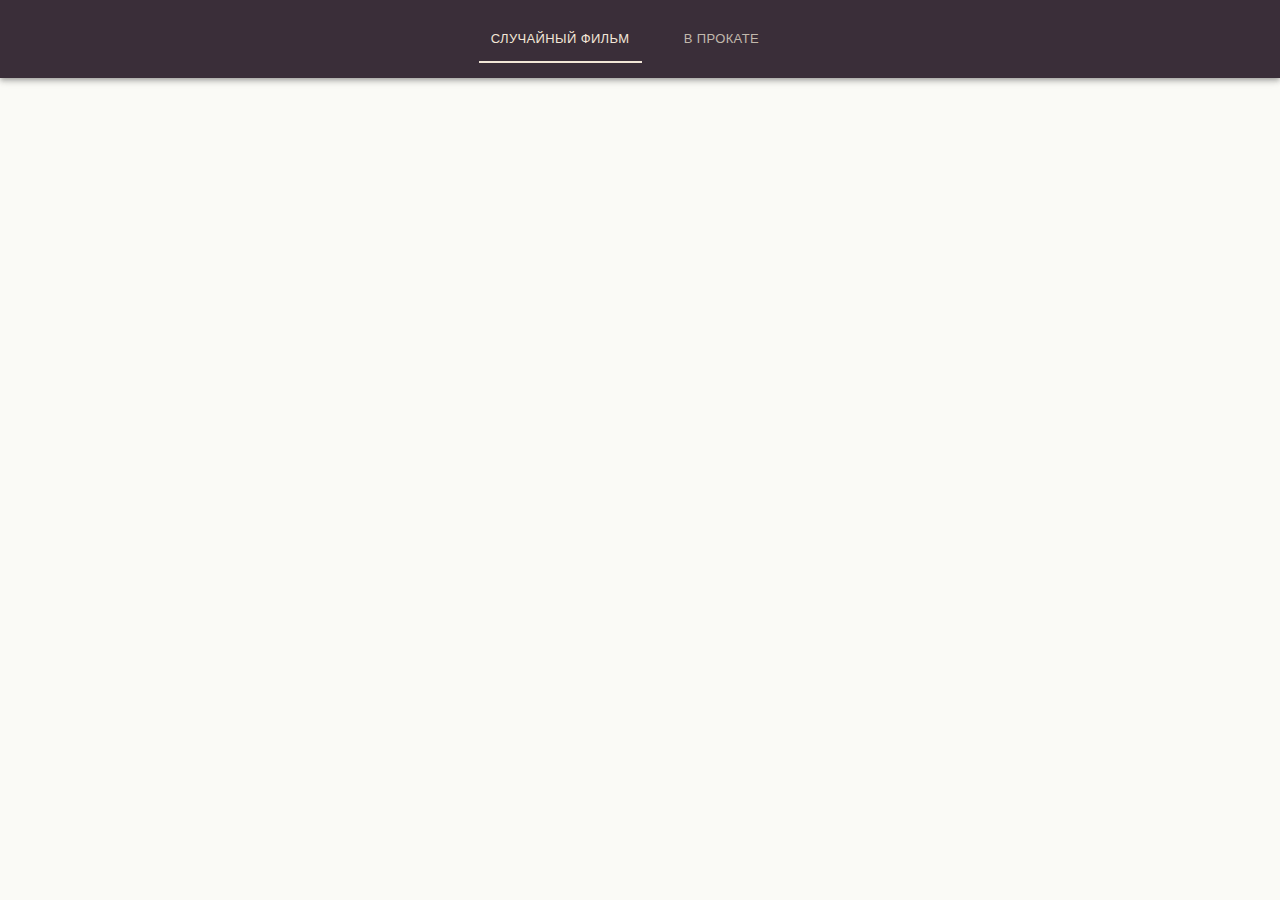
==== nowplaying/index.html @ fe7b86d0 "v0.1.1" ====
<!DOCTYPE html><html lang="en"><head><script async="" src="https://mc.yandex.ru/metrika/tag.js"></script><script type="text/javascript">!function(e,t,a,c,n,m,r){e.ym=e.ym||function(){(e.ym.a=e.ym.a||[]).push(arguments)},e.ym.l=1*new Date,m=t.createElement(a),r=t.getElementsByTagName(a)[0],m.async=1,m.src="https://mc.yandex.ru/metrika/tag.js",r.parentNode.insertBefore(m,r)}(window,document,"script"),ym(54291474,"init",{clickmap:!0,trackLinks:!0,accurateTrackBounce:!0,webvisor:!0,trackHash:!0})</script><noscript><div><img src="https://mc.yandex.ru/watch/54291474" style="position:absolute;left:-9999px" alt=""/></div></noscript><meta charset="utf-8"><link rel="shortcut icon" href="/favicon.ico"><meta name="viewport" content="width=device-width,initial-scale=1"><meta name="theme-color" content="#000000"><link rel="manifest" href="/manifest.json"><meta name="apple-mobile-web-app-title" content="MovieTown"><meta name="application-name" content="MovieTown"><meta name="description" content="Сайт, помогающий найти случайный фильм из огроймной базы данных и увидеть кино в российском прокате кинотеатров"><title>Movie Town</title><link href="/static/css/main.9c78fd67.chunk.css" rel="stylesheet"><style data-jss="" data-meta="MuiCssBaseline">
html {
  box-sizing: border-box;
  -webkit-font-smoothing: antialiased;
  -moz-osx-font-smoothing: grayscale;
}
*, *::before, *::after {
  box-sizing: inherit;
}
strong, b {
  font-weight: bolder;
}
body {
  color: rgba(0, 0, 0, 0.87);
  margin: 0;
  font-size: 0.875rem;
  font-family: "Roboto", "Helvetica", "Arial", sans-serif;
  font-weight: 400;
  line-height: 1.43;
  letter-spacing: 0.01071em;
  background-color: #FAFAF6;
}
@media print {
  body {
    background-color: #fff;
  }
}
</style><style data-jss="" data-meta="MuiPaper">
.MuiPaper-root {
  color: rgba(0, 0, 0, 0.87);
  transition: box-shadow 300ms cubic-bezier(0.4, 0, 0.2, 1) 0ms;
  background-color: #fff;
}
.MuiPaper-rounded {
  border-radius: 4px;
}
.MuiPaper-elevation0 {
  box-shadow: none;
}
.MuiPaper-elevation1 {
  box-shadow: 0px 1px 3px 0px rgba(0,0,0,0.2),0px 1px 1px 0px rgba(0,0,0,0.14),0px 2px 1px -1px rgba(0,0,0,0.12);
}
.MuiPaper-elevation2 {
  box-shadow: 0px 1px 5px 0px rgba(0,0,0,0.2),0px 2px 2px 0px rgba(0,0,0,0.14),0px 3px 1px -2px rgba(0,0,0,0.12);
}
.MuiPaper-elevation3 {
  box-shadow: 0px 1px 8px 0px rgba(0,0,0,0.2),0px 3px 4px 0px rgba(0,0,0,0.14),0px 3px 3px -2px rgba(0,0,0,0.12);
}
.MuiPaper-elevation4 {
  box-shadow: 0px 2px 4px -1px rgba(0,0,0,0.2),0px 4px 5px 0px rgba(0,0,0,0.14),0px 1px 10px 0px rgba(0,0,0,0.12);
}
.MuiPaper-elevation5 {
  box-shadow: 0px 3px 5px -1px rgba(0,0,0,0.2),0px 5px 8px 0px rgba(0,0,0,0.14),0px 1px 14px 0px rgba(0,0,0,0.12);
}
.MuiPaper-elevation6 {
  box-shadow: 0px 3px 5px -1px rgba(0,0,0,0.2),0px 6px 10px 0px rgba(0,0,0,0.14),0px 1px 18px 0px rgba(0,0,0,0.12);
}
.MuiPaper-elevation7 {
  box-shadow: 0px 4px 5px -2px rgba(0,0,0,0.2),0px 7px 10px 1px rgba(0,0,0,0.14),0px 2px 16px 1px rgba(0,0,0,0.12);
}
.MuiPaper-elevation8 {
  box-shadow: 0px 5px 5px -3px rgba(0,0,0,0.2),0px 8px 10px 1px rgba(0,0,0,0.14),0px 3px 14px 2px rgba(0,0,0,0.12);
}
.MuiPaper-elevation9 {
  box-shadow: 0px 5px 6px -3px rgba(0,0,0,0.2),0px 9px 12px 1px rgba(0,0,0,0.14),0px 3px 16px 2px rgba(0,0,0,0.12);
}
.MuiPaper-elevation10 {
  box-shadow: 0px 6px 6px -3px rgba(0,0,0,0.2),0px 10px 14px 1px rgba(0,0,0,0.14),0px 4px 18px 3px rgba(0,0,0,0.12);
}
.MuiPaper-elevation11 {
  box-shadow: 0px 6px 7px -4px rgba(0,0,0,0.2),0px 11px 15px 1px rgba(0,0,0,0.14),0px 4px 20px 3px rgba(0,0,0,0.12);
}
.MuiPaper-elevation12 {
  box-shadow: 0px 7px 8px -4px rgba(0,0,0,0.2),0px 12px 17px 2px rgba(0,0,0,0.14),0px 5px 22px 4px rgba(0,0,0,0.12);
}
.MuiPaper-elevation13 {
  box-shadow: 0px 7px 8px -4px rgba(0,0,0,0.2),0px 13px 19px 2px rgba(0,0,0,0.14),0px 5px 24px 4px rgba(0,0,0,0.12);
}
.MuiPaper-elevation14 {
  box-shadow: 0px 7px 9px -4px rgba(0,0,0,0.2),0px 14px 21px 2px rgba(0,0,0,0.14),0px 5px 26px 4px rgba(0,0,0,0.12);
}
.MuiPaper-elevation15 {
  box-shadow: 0px 8px 9px -5px rgba(0,0,0,0.2),0px 15px 22px 2px rgba(0,0,0,0.14),0px 6px 28px 5px rgba(0,0,0,0.12);
}
.MuiPaper-elevation16 {
  box-shadow: 0px 8px 10px -5px rgba(0,0,0,0.2),0px 16px 24px 2px rgba(0,0,0,0.14),0px 6px 30px 5px rgba(0,0,0,0.12);
}
.MuiPaper-elevation17 {
  box-shadow: 0px 8px 11px -5px rgba(0,0,0,0.2),0px 17px 26px 2px rgba(0,0,0,0.14),0px 6px 32px 5px rgba(0,0,0,0.12);
}
.MuiPaper-elevation18 {
  box-shadow: 0px 9px 11px -5px rgba(0,0,0,0.2),0px 18px 28px 2px rgba(0,0,0,0.14),0px 7px 34px 6px rgba(0,0,0,0.12);
}
.MuiPaper-elevation19 {
  box-shadow: 0px 9px 12px -6px rgba(0,0,0,0.2),0px 19px 29px 2px rgba(0,0,0,0.14),0px 7px 36px 6px rgba(0,0,0,0.12);
}
.MuiPaper-elevation20 {
  box-shadow: 0px 10px 13px -6px rgba(0,0,0,0.2),0px 20px 31px 3px rgba(0,0,0,0.14),0px 8px 38px 7px rgba(0,0,0,0.12);
}
.MuiPaper-elevation21 {
  box-shadow: 0px 10px 13px -6px rgba(0,0,0,0.2),0px 21px 33px 3px rgba(0,0,0,0.14),0px 8px 40px 7px rgba(0,0,0,0.12);
}
.MuiPaper-elevation22 {
  box-shadow: 0px 10px 14px -6px rgba(0,0,0,0.2),0px 22px 35px 3px rgba(0,0,0,0.14),0px 8px 42px 7px rgba(0,0,0,0.12);
}
.MuiPaper-elevation23 {
  box-shadow: 0px 11px 14px -7px rgba(0,0,0,0.2),0px 23px 36px 3px rgba(0,0,0,0.14),0px 9px 44px 8px rgba(0,0,0,0.12);
}
.MuiPaper-elevation24 {
  box-shadow: 0px 11px 15px -7px rgba(0,0,0,0.2),0px 24px 38px 3px rgba(0,0,0,0.14),0px 9px 46px 8px rgba(0,0,0,0.12);
}
</style><style data-jss="" data-meta="MuiAppBar">
.MuiAppBar-root {
  width: 100%;
  display: flex;
  z-index: 1100;
  box-sizing: border-box;
  flex-shrink: 0;
  flex-direction: column;
}
.MuiAppBar-positionFixed {
  top: 0;
  left: auto;
  right: 0;
  position: fixed;
}
.MuiAppBar-positionAbsolute {
  top: 0;
  left: auto;
  right: 0;
  position: absolute;
}
.MuiAppBar-positionSticky {
  top: 0;
  left: auto;
  right: 0;
  position: sticky;
}
.MuiAppBar-positionStatic {
  position: static;
}
.MuiAppBar-positionRelative {
  position: relative;
}
.MuiAppBar-colorDefault {
  color: rgba(0, 0, 0, 0.87);
  background-color: #f5f5f5;
}
.MuiAppBar-colorPrimary {
  color: #fff;
  background-color: #3A2E39;
}
.MuiAppBar-colorSecondary {
  color: rgba(0, 0, 0, 0.87);
  background-color: #F2E6D7;
}
</style><style data-jss="" data-meta="PrivateTabIndicator">
.jss60 {
  width: 100%;
  bottom: 0;
  height: 2px;
  position: absolute;
  transition: all 300ms cubic-bezier(0.4, 0, 0.2, 1) 0ms;
}
.jss61 {
  background-color: #3A2E39;
}
.jss62 {
  background-color: #F2E6D7;
}
</style><style data-jss="" data-meta="MuiTouchRipple">
.MuiTouchRipple-root {
  top: 0;
  left: 0;
  width: 100%;
  height: 100%;
  display: block;
  z-index: 0;
  overflow: hidden;
  position: absolute;
  border-radius: inherit;
  pointer-events: none;
}
.MuiTouchRipple-ripple {
  opacity: 0;
  position: absolute;
}
.MuiTouchRipple-rippleVisible {
  opacity: 0.3;
  animation: mui-ripple-enter 550ms cubic-bezier(0.4, 0, 0.2, 1);
  transform: scale(1);
  animation-name: MuiTouchRipple-keyframes-mui-ripple-enter;
}
.MuiTouchRipple-ripplePulsate {
  animation-duration: 200ms;
}
.MuiTouchRipple-child {
  width: 100%;
  height: 100%;
  display: block;
  opacity: 1;
  border-radius: 50%;
  background-color: currentColor;
}
.MuiTouchRipple-childLeaving {
  opacity: 0;
  animation: mui-ripple-exit 550ms cubic-bezier(0.4, 0, 0.2, 1);
  animation-name: MuiTouchRipple-keyframes-mui-ripple-exit;
}
.MuiTouchRipple-childPulsate {
  top: 0;
  left: 0;
  position: absolute;
  animation: mui-ripple-pulsate 2500ms cubic-bezier(0.4, 0, 0.2, 1) 200ms infinite;
  animation-name: MuiTouchRipple-keyframes-mui-ripple-pulsate;
}
@-webkit-keyframes MuiTouchRipple-keyframes-mui-ripple-enter {
  0% {
    opacity: 0.1;
    transform: scale(0);
  }
  100% {
    opacity: 0.3;
    transform: scale(1);
  }
}
@-webkit-keyframes MuiTouchRipple-keyframes-mui-ripple-exit {
  0% {
    opacity: 1;
  }
  100% {
    opacity: 0;
  }
}
@-webkit-keyframes MuiTouchRipple-keyframes-mui-ripple-pulsate {
  0% {
    transform: scale(1);
  }
  50% {
    transform: scale(0.92);
  }
  100% {
    transform: scale(1);
  }
}
</style><style data-jss="" data-meta="MuiButtonBase">
.MuiButtonBase-root {
  color: inherit;
  border: 0;
  cursor: pointer;
  margin: 0;
  display: inline-flex;
  outline: none;
  padding: 0;
  position: relative;
  align-items: center;
  user-select: none;
  border-radius: 0;
  vertical-align: middle;
  -moz-appearance: none;
  justify-content: center;
  text-decoration: none;
  background-color: transparent;
  -webkit-appearance: none;
  -webkit-tap-highlight-color: transparent;
}
.MuiButtonBase-root::-moz-focus-inner {
  border-style: none;
}
.MuiButtonBase-root.Mui-disabled {
  cursor: default;
  pointer-events: none;
}
</style><style data-jss="" data-meta="MuiTabs">
.MuiTabs-root {
  overflow: hidden;
  min-height: 48px;
  -webkit-overflow-scrolling: touch;
}
.MuiTabs-flexContainer {
  display: flex;
}
.MuiTabs-centered {
  justify-content: center;
}
.MuiTabs-scroller {
  flex: 1 1 auto;
  display: inline-block;
  position: relative;
  white-space: nowrap;
}
.MuiTabs-fixed {
  width: 100%;
  overflow-x: hidden;
}
.MuiTabs-scrollable {
  overflow-x: scroll;
  scrollbar-width: none;
}
.MuiTabs-scrollable::-webkit-scrollbar {
  display: none;
}
@media (max-width:599.95px) {
  .MuiTabs-scrollButtonsDesktop {
    display: none;
  }
}
</style><style data-jss="" data-meta="MuiTab">
.MuiTab-root {
  padding: 6px 12px;
  overflow: hidden;
  position: relative;
  font-size: 0.875rem;
  max-width: 264px;
  min-width: 72px;
  box-sizing: border-box;
  min-height: 48px;
  text-align: center;
  flex-shrink: 0;
  font-family: "Roboto", "Helvetica", "Arial", sans-serif;
  font-weight: 500;
  line-height: 1.75;
  white-space: normal;
  letter-spacing: 0.02857em;
  text-transform: uppercase;
}
@media (min-width:960px) {
  .MuiTab-root {
    font-size: 0.8125rem;
    min-width: 160px;
  }
}
.MuiTab-labelIcon {
  min-height: 72px;
  padding-top: 9px;
}
.MuiTab-labelIcon .MuiTab-wrapper > *:first-child {
  margin-bottom: 6px;
}
.MuiTab-textColorInherit {
  color: inherit;
  opacity: 0.7;
}
.MuiTab-textColorInherit.Mui-selected {
  opacity: 1;
}
.MuiTab-textColorInherit.Mui-disabled {
  opacity: 0.4;
}
.MuiTab-textColorPrimary {
  color: #C1B8AC;
}
.MuiTab-textColorPrimary.Mui-selected {
  color: #3A2E39;
}
.MuiTab-textColorPrimary.Mui-disabled {
  color: rgba(0, 0, 0, 0.38);
}
.MuiTab-textColorSecondary {
  color: #C1B8AC;
}
.MuiTab-textColorSecondary.Mui-selected {
  color: #F2E6D7;
}
.MuiTab-textColorSecondary.Mui-disabled {
  color: rgba(0, 0, 0, 0.38);
}
.MuiTab-fullWidth {
  flex-grow: 1;
  max-width: none;
  flex-basis: 0;
  flex-shrink: 1;
}
.MuiTab-wrapped {
  font-size: 0.75rem;
  line-height: 1.5;
}
.MuiTab-wrapper {
  width: 100%;
  display: inline-flex;
  align-items: center;
  flex-direction: column;
  justify-content: center;
}
</style><style data-jss="" data-meta="MuiContainer">
.MuiContainer-root {
  width: 100%;
  box-sizing: border-box;
  margin-left: auto;
  margin-right: auto;
  padding-left: 16px;
  padding-right: 16px;
}
@media (min-width:600px) {
  .MuiContainer-root {
    padding-left: 24px;
    padding-right: 24px;
  }
}
@media (min-width:960px) {
  .MuiContainer-root {
    padding-left: 32px;
    padding-right: 32px;
  }
}
@media (min-width:600px) {
  .MuiContainer-fixed {
    max-width: 600px;
  }
}
@media (min-width:960px) {
  .MuiContainer-fixed {
    max-width: 960px;
  }
}
@media (min-width:1280px) {
  .MuiContainer-fixed {
    max-width: 1280px;
  }
}
@media (min-width:1920px) {
  .MuiContainer-fixed {
    max-width: 1920px;
  }
}
@media (min-width:0px) {
  .MuiContainer-maxWidthXs {
    max-width: 444px;
  }
}
@media (min-width:600px) {
  .MuiContainer-maxWidthSm {
    max-width: 600px;
  }
}
@media (min-width:960px) {
  .MuiContainer-maxWidthMd {
    max-width: 960px;
  }
}
@media (min-width:1280px) {
  .MuiContainer-maxWidthLg {
    max-width: 1280px;
  }
}
@media (min-width:1920px) {
  .MuiContainer-maxWidthXl {
    max-width: 1920px;
  }
}
</style><style data-jss="" data-meta="MuiTypography">
.MuiTypography-root {
  margin: 0;
}
.MuiTypography-body2 {
  font-size: 0.875rem;
  font-family: "Roboto", "Helvetica", "Arial", sans-serif;
  font-weight: 400;
  line-height: 1.43;
  letter-spacing: 0.01071em;
}
.MuiTypography-body1 {
  font-size: 1rem;
  font-family: "Roboto", "Helvetica", "Arial", sans-serif;
  font-weight: 400;
  line-height: 1.5;
  letter-spacing: 0.00938em;
}
.MuiTypography-caption {
  font-size: 0.75rem;
  font-family: "Roboto", "Helvetica", "Arial", sans-serif;
  font-weight: 400;
  line-height: 1.66;
  letter-spacing: 0.03333em;
}
.MuiTypography-button {
  font-size: 0.875rem;
  font-family: "Roboto", "Helvetica", "Arial", sans-serif;
  font-weight: 500;
  line-height: 1.75;
  letter-spacing: 0.02857em;
  text-transform: uppercase;
}
.MuiTypography-h1 {
  font-size: 6rem;
  font-family: "Roboto", "Helvetica", "Arial", sans-serif;
  font-weight: 300;
  line-height: 1;
  letter-spacing: -0.01562em;
}
.MuiTypography-h2 {
  font-size: 3.75rem;
  font-family: "Roboto", "Helvetica", "Arial", sans-serif;
  font-weight: 300;
  line-height: 1;
  letter-spacing: -0.00833em;
}
.MuiTypography-h3 {
  font-size: 3rem;
  font-family: "Roboto", "Helvetica", "Arial", sans-serif;
  font-weight: 400;
  line-height: 1.04;
  letter-spacing: 0em;
}
.MuiTypography-h4 {
  font-size: 2.125rem;
  font-family: "Roboto", "Helvetica", "Arial", sans-serif;
  font-weight: 400;
  line-height: 1.17;
  letter-spacing: 0.00735em;
}
.MuiTypography-h5 {
  font-size: 1.5rem;
  font-family: "Roboto", "Helvetica", "Arial", sans-serif;
  font-weight: 400;
  line-height: 1.33;
  letter-spacing: 0em;
}
.MuiTypography-h6 {
  font-size: 1.25rem;
  font-family: "Roboto", "Helvetica", "Arial", sans-serif;
  font-weight: 500;
  line-height: 1.6;
  letter-spacing: 0.0075em;
}
.MuiTypography-subtitle1 {
  font-size: 1rem;
  font-family: "Roboto", "Helvetica", "Arial", sans-serif;
  font-weight: 400;
  line-height: 1.75;
  letter-spacing: 0.00938em;
}
.MuiTypography-subtitle2 {
  font-size: 0.875rem;
  font-family: "Roboto", "Helvetica", "Arial", sans-serif;
  font-weight: 500;
  line-height: 1.57;
  letter-spacing: 0.00714em;
}
.MuiTypography-overline {
  font-size: 0.75rem;
  font-family: "Roboto", "Helvetica", "Arial", sans-serif;
  font-weight: 400;
  line-height: 2.66;
  letter-spacing: 0.08333em;
  text-transform: uppercase;
}
.MuiTypography-srOnly {
  width: 1px;
  height: 1px;
  overflow: hidden;
  position: absolute;
}
.MuiTypography-alignLeft {
  text-align: left;
}
.MuiTypography-alignCenter {
  text-align: center;
}
.MuiTypography-alignRight {
  text-align: right;
}
.MuiTypography-alignJustify {
  text-align: justify;
}
.MuiTypography-noWrap {
  overflow: hidden;
  white-space: nowrap;
  text-overflow: ellipsis;
}
.MuiTypography-gutterBottom {
  margin-bottom: 0.35em;
}
.MuiTypography-paragraph {
  margin-bottom: 16px;
}
.MuiTypography-colorInherit {
  color: inherit;
}
.MuiTypography-colorPrimary {
  color: #3A2E39;
}
.MuiTypography-colorSecondary {
  color: #F2E6D7;
}
.MuiTypography-colorTextPrimary {
  color: rgba(0, 0, 0, 0.87);
}
.MuiTypography-colorTextSecondary {
  color: #C1B8AC;
}
.MuiTypography-colorError {
  color: #f44336;
}
.MuiTypography-displayInline {
  display: inline;
}
.MuiTypography-displayBlock {
  display: block;
}
</style><style data-jss="" data-meta="makeStyles">
.jss1 {
  padding: 15px;
}
</style></head><body><noscript>You need to enable JavaScript to run this app.</noscript><div id="root"><header class="MuiPaper-root MuiPaper-elevation4 MuiAppBar-root jss1 MuiAppBar-positionStatic MuiAppBar-colorPrimary" variant="fullWidth"><div class="MuiTabs-root"><div class="MuiTabs-flexContainer"><div class="MuiTabs-scroller MuiTabs-fixed" role="tablist" style="overflow: hidden;"><div class="MuiTabs-flexContainer MuiTabs-centered"><a class="MuiButtonBase-root MuiTab-root MuiTab-textColorSecondary" tabindex="0" role="tab" aria-disabled="false" aria-selected="false" href="/"><span class="MuiTab-wrapper">Случайный фильм</span><span class="MuiTouchRipple-root"></span></a><a class="MuiButtonBase-root MuiTab-root MuiTab-textColorSecondary Mui-selected" tabindex="0" role="tab" aria-disabled="false" aria-selected="true" href="/nowplaying"><span class="MuiTab-wrapper">В прокате</span><span class="MuiTouchRipple-root"></span></a></div><span class="jss60 jss62 MuiTabs-indicator" style="left: 419px; width: 105px;"></span></div></div></div></header><div class="MuiContainer-root MuiContainer-maxWidthLg"><div class="MuiTypography-root MuiTypography-body1" style="padding: 24px;"></div></div></div><script>!function(l){function e(e){for(var r,t,n=e[0],o=e[1],u=e[2],f=0,i=[];f<n.length;f++)t=n[f],p[t]&&i.push(p[t][0]),p[t]=0;for(r in o)Object.prototype.hasOwnProperty.call(o,r)&&(l[r]=o[r]);for(s&&s(e);i.length;)i.shift()();return c.push.apply(c,u||[]),a()}function a(){for(var e,r=0;r<c.length;r++){for(var t=c[r],n=!0,o=1;o<t.length;o++){var u=t[o];0!==p[u]&&(n=!1)}n&&(c.splice(r--,1),e=f(f.s=t[0]))}return e}var t={},p={1:0},c=[];function f(e){if(t[e])return t[e].exports;var r=t[e]={i:e,l:!1,exports:{}};return l[e].call(r.exports,r,r.exports,f),r.l=!0,r.exports}f.m=l,f.c=t,f.d=function(e,r,t){f.o(e,r)||Object.defineProperty(e,r,{enumerable:!0,get:t})},f.r=function(e){"undefined"!=typeof Symbol&&Symbol.toStringTag&&Object.defineProperty(e,Symbol.toStringTag,{value:"Module"}),Object.defineProperty(e,"__esModule",{value:!0})},f.t=function(r,e){if(1&e&&(r=f(r)),8&e)return r;if(4&e&&"object"==typeof r&&r&&r.__esModule)return r;var t=Object.create(null);if(f.r(t),Object.defineProperty(t,"default",{enumerable:!0,value:r}),2&e&&"string"!=typeof r)for(var n in r)f.d(t,n,function(e){return r[e]}.bind(null,n));return t},f.n=function(e){var r=e&&e.__esModule?function(){return e.default}:function(){return e};return f.d(r,"a",r),r},f.o=function(e,r){return Object.prototype.hasOwnProperty.call(e,r)},f.p="/";var r=window.webpackJsonp=window.webpackJsonp||[],n=r.push.bind(r);r.push=e,r=r.slice();for(var o=0;o<r.length;o++)e(r[o]);var s=n;a()}([])</script><script src="/static/js/2.d1df8a4d.chunk.js"></script><script src="/static/js/main.21b2172f.chunk.js"></script><iframe name="ym-native-frame" title="ym-native-frame" frameborder="0" aria-hidden="true" style="opacity: 0; width: 0px; height: 0px; position: absolute; left: 100%; bottom: 100%; border: 0px !important;"></iframe></body></html>
---- static/css/main.9c78fd67.chunk.css ----
body{margin:0}
/*# sourceMappingURL=main.9c78fd67.chunk.css.map */
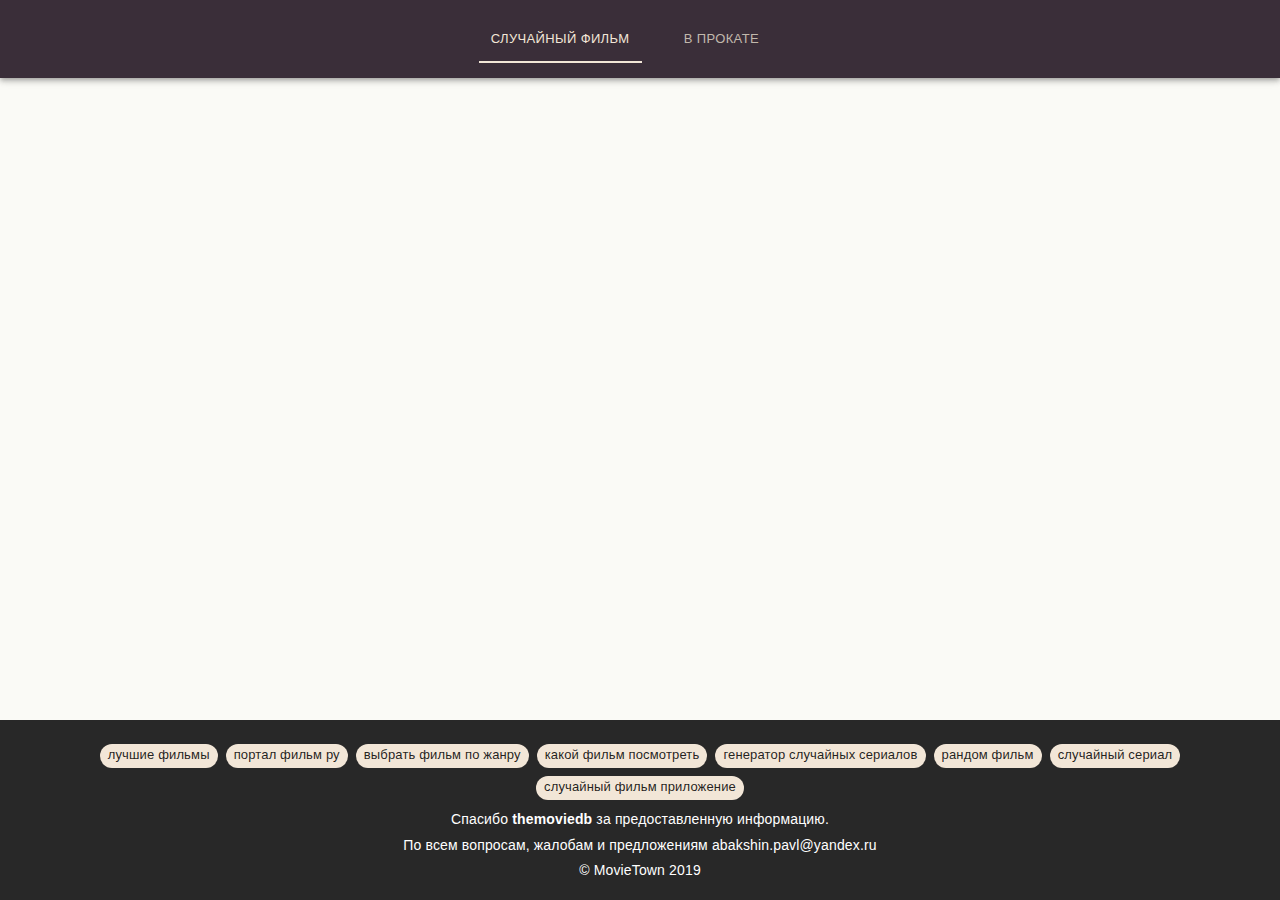
==== commit b95ac91a: "v0.1.3" ====
--- a/nowplaying/index.html
+++ b/nowplaying/index.html
@@ -1,4 +1,4 @@
-<!DOCTYPE html><html lang="en"><head><script async="" src="https://mc.yandex.ru/metrika/tag.js"></script><script type="text/javascript">!function(e,t,a,c,n,m,r){e.ym=e.ym||function(){(e.ym.a=e.ym.a||[]).push(arguments)},e.ym.l=1*new Date,m=t.createElement(a),r=t.getElementsByTagName(a)[0],m.async=1,m.src="https://mc.yandex.ru/metrika/tag.js",r.parentNode.insertBefore(m,r)}(window,document,"script"),ym(54291474,"init",{clickmap:!0,trackLinks:!0,accurateTrackBounce:!0,webvisor:!0,trackHash:!0})</script><noscript><div><img src="https://mc.yandex.ru/watch/54291474" style="position:absolute;left:-9999px" alt=""/></div></noscript><meta charset="utf-8"><link rel="shortcut icon" href="/favicon.ico"><meta name="viewport" content="width=device-width,initial-scale=1"><meta name="theme-color" content="#000000"><link rel="manifest" href="/manifest.json"><meta name="apple-mobile-web-app-title" content="MovieTown"><meta name="application-name" content="MovieTown"><meta name="description" content="Сайт, помогающий найти случайный фильм из огроймной базы данных и увидеть кино в российском прокате кинотеатров"><title>Movie Town</title><link href="/static/css/main.9c78fd67.chunk.css" rel="stylesheet"><style data-jss="" data-meta="MuiCssBaseline">
+<!DOCTYPE html><html lang="ru"><head><script type="text/javascript" async="" src="https://www.google-analytics.com/analytics.js"></script><script async="" src="https://mc.yandex.ru/metrika/tag.js"></script><script async="" src="https://www.googletagmanager.com/gtag/js?id=UA-143592308-1"></script><script>function gtag(){dataLayer.push(arguments)}window.dataLayer=window.dataLayer||[],gtag("js",new Date),gtag("config","UA-143592308-1")</script><script type="text/javascript">!function(e,t,a,c,n,m,r){e.ym=e.ym||function(){(e.ym.a=e.ym.a||[]).push(arguments)},e.ym.l=1*new Date,m=t.createElement(a),r=t.getElementsByTagName(a)[0],m.async=1,m.src="https://mc.yandex.ru/metrika/tag.js",r.parentNode.insertBefore(m,r)}(window,document,"script"),ym(54291474,"init",{clickmap:!0,trackLinks:!0,accurateTrackBounce:!0,webvisor:!0,trackHash:!0})</script><noscript><div><img src="https://mc.yandex.ru/watch/54291474" style="position:absolute;left:-9999px" alt=""/></div></noscript><meta charset="utf-8"><link rel="shortcut icon" href="/favicon.ico"><meta name="viewport" content="width=device-width,initial-scale=1"><meta name="theme-color" content="#000000"><link rel="manifest" href="/manifest.json"><meta name="apple-mobile-web-app-title" content="MovieTown"><meta name="application-name" content="MovieTown"><meta name="description" content="Сайт, помогающий найти случайный фильм из огромной базы данных и увидеть кино в российском прокате кинотеатров"><meta name="keywords" content="случайный фильм, случайное кино, поиск фильма"><title>Случайный фильм</title><link href="/static/css/main.2f455be0.chunk.css" rel="stylesheet"><style data-jss="" data-meta="MuiCssBaseline">
 html {
   box-sizing: border-box;
   -webkit-font-smoothing: antialiased;
@@ -602,4 +602,181 @@
 .jss1 {
   padding: 15px;
 }
-</style></head><body><noscript>You need to enable JavaScript to run this app.</noscript><div id="root"><header class="MuiPaper-root MuiPaper-elevation4 MuiAppBar-root jss1 MuiAppBar-positionStatic MuiAppBar-colorPrimary" variant="fullWidth"><div class="MuiTabs-root"><div class="MuiTabs-flexContainer"><div class="MuiTabs-scroller MuiTabs-fixed" role="tablist" style="overflow: hidden;"><div class="MuiTabs-flexContainer MuiTabs-centered"><a class="MuiButtonBase-root MuiTab-root MuiTab-textColorSecondary" tabindex="0" role="tab" aria-disabled="false" aria-selected="false" href="/"><span class="MuiTab-wrapper">Случайный фильм</span><span class="MuiTouchRipple-root"></span></a><a class="MuiButtonBase-root MuiTab-root MuiTab-textColorSecondary Mui-selected" tabindex="0" role="tab" aria-disabled="false" aria-selected="true" href="/nowplaying"><span class="MuiTab-wrapper">В прокате</span><span class="MuiTouchRipple-root"></span></a></div><span class="jss60 jss62 MuiTabs-indicator" style="left: 419px; width: 105px;"></span></div></div></div></header><div class="MuiContainer-root MuiContainer-maxWidthLg"><div class="MuiTypography-root MuiTypography-body1" style="padding: 24px;"></div></div></div><script>!function(l){function e(e){for(var r,t,n=e[0],o=e[1],u=e[2],f=0,i=[];f<n.length;f++)t=n[f],p[t]&&i.push(p[t][0]),p[t]=0;for(r in o)Object.prototype.hasOwnProperty.call(o,r)&&(l[r]=o[r]);for(s&&s(e);i.length;)i.shift()();return c.push.apply(c,u||[]),a()}function a(){for(var e,r=0;r<c.length;r++){for(var t=c[r],n=!0,o=1;o<t.length;o++){var u=t[o];0!==p[u]&&(n=!1)}n&&(c.splice(r--,1),e=f(f.s=t[0]))}return e}var t={},p={1:0},c=[];function f(e){if(t[e])return t[e].exports;var r=t[e]={i:e,l:!1,exports:{}};return l[e].call(r.exports,r,r.exports,f),r.l=!0,r.exports}f.m=l,f.c=t,f.d=function(e,r,t){f.o(e,r)||Object.defineProperty(e,r,{enumerable:!0,get:t})},f.r=function(e){"undefined"!=typeof Symbol&&Symbol.toStringTag&&Object.defineProperty(e,Symbol.toStringTag,{value:"Module"}),Object.defineProperty(e,"__esModule",{value:!0})},f.t=function(r,e){if(1&e&&(r=f(r)),8&e)return r;if(4&e&&"object"==typeof r&&r&&r.__esModule)return r;var t=Object.create(null);if(f.r(t),Object.defineProperty(t,"default",{enumerable:!0,value:r}),2&e&&"string"!=typeof r)for(var n in r)f.d(t,n,function(e){return r[e]}.bind(null,n));return t},f.n=function(e){var r=e&&e.__esModule?function(){return e.default}:function(){return e};return f.d(r,"a",r),r},f.o=function(e,r){return Object.prototype.hasOwnProperty.call(e,r)},f.p="/";var r=window.webpackJsonp=window.webpackJsonp||[],n=r.push.bind(r);r.push=e,r=r.slice();for(var o=0;o<r.length;o++)e(r[o]);var s=n;a()}([])</script><script src="/static/js/2.d1df8a4d.chunk.js"></script><script src="/static/js/main.21b2172f.chunk.js"></script><iframe name="ym-native-frame" title="ym-native-frame" frameborder="0" aria-hidden="true" style="opacity: 0; width: 0px; height: 0px; position: absolute; left: 100%; bottom: 100%; border: 0px !important;"></iframe></body></html>+</style><style data-jss="" data-meta="MuiChip">
+.MuiChip-root {
+  color: rgba(0, 0, 0, 0.87);
+  border: none;
+  cursor: default;
+  height: 32px;
+  display: inline-flex;
+  outline: none;
+  padding: 0;
+  font-size: 0.8125rem;
+  box-sizing: border-box;
+  transition: background-color 300ms cubic-bezier(0.4, 0, 0.2, 1) 0ms,box-shadow 300ms cubic-bezier(0.4, 0, 0.2, 1) 0ms;
+  align-items: center;
+  font-family: "Roboto", "Helvetica", "Arial", sans-serif;
+  white-space: nowrap;
+  border-radius: 16px;
+  vertical-align: middle;
+  justify-content: center;
+  text-decoration: none;
+  background-color: #e0e0e0;
+}
+.MuiChip-sizeSmall {
+  height: 24px;
+}
+.MuiChip-colorPrimary {
+  color: #fff;
+  background-color: #3A2E39;
+}
+.MuiChip-colorSecondary {
+  color: rgba(0, 0, 0, 0.87);
+  background-color: #F2E6D7;
+}
+.MuiChip-clickable {
+  cursor: pointer;
+  -webkit-tap-highlight-color: transparent;
+}
+.MuiChip-clickable:hover, .MuiChip-clickable:focus {
+  background-color: rgb(206, 206, 206);
+}
+.MuiChip-clickable:active {
+  box-shadow: 0px 1px 3px 0px rgba(0,0,0,0.2),0px 1px 1px 0px rgba(0,0,0,0.14),0px 2px 1px -1px rgba(0,0,0,0.12);
+  background-color: rgb(197, 197, 197);
+}
+.MuiChip-clickableColorPrimary:hover, .MuiChip-clickableColorPrimary:focus {
+  background-color: rgb(73, 62, 72);
+}
+.MuiChip-clickableColorPrimary:active {
+  background-color: rgb(81, 71, 80);
+}
+.MuiChip-clickableColorSecondary:hover, .MuiChip-clickableColorSecondary:focus {
+  background-color: rgb(222, 211, 197);
+}
+.MuiChip-clickableColorSecondary:active {
+  background-color: rgb(212, 202, 189);
+}
+.MuiChip-deletable:focus {
+  background-color: rgb(206, 206, 206);
+}
+.MuiChip-deletableColorPrimary:focus {
+  background-color: rgb(97, 87, 96);
+}
+.MuiChip-deletableColorSecondary:focus {
+  background-color: rgb(193, 184, 172);
+}
+.MuiChip-outlined {
+  border: 1px solid rgba(0, 0, 0, 0.23);
+  background-color: transparent;
+}
+.MuiChip-clickable.MuiChip-outlined:hover, .MuiChip-clickable.MuiChip-outlined:focus, .MuiChip-deletable.MuiChip-outlined:focus {
+  background-color: rgba(0, 0, 0, 0.08);
+}
+.MuiChip-outlined .MuiChip-avatar {
+  margin-left: -1px;
+}
+.MuiChip-outlinedPrimary {
+  color: #3A2E39;
+  border: 1px solid #3A2E39;
+}
+.MuiChip-clickable.MuiChip-outlinedPrimary:hover, .MuiChip-clickable.MuiChip-outlinedPrimary:focus, .MuiChip-deletable.MuiChip-outlinedPrimary:focus {
+  background-color: rgba(58, 46, 57, 0.08);
+}
+.MuiChip-outlinedSecondary {
+  color: #F2E6D7;
+  border: 1px solid #F2E6D7;
+}
+.MuiChip-clickable.MuiChip-outlinedSecondary:hover, .MuiChip-clickable.MuiChip-outlinedSecondary:focus, .MuiChip-deletable.MuiChip-outlinedSecondary:focus {
+  background-color: rgba(242, 230, 215, 0.08);
+}
+.MuiChip-avatar {
+  color: #616161;
+  width: 32px;
+  height: 32px;
+  font-size: 1rem;
+  margin-right: -4px;
+}
+.MuiChip-avatarSmall {
+  width: 24px;
+  height: 24px;
+  font-size: 0.75rem;
+}
+.MuiChip-avatarColorPrimary {
+  color: #fff;
+  background-color: rgb(40, 32, 39);
+}
+.MuiChip-avatarColorSecondary {
+  color: rgba(0, 0, 0, 0.87);
+  background-color: rgb(169, 161, 150);
+}
+.MuiChip-avatarChildren {
+  height: 18px;
+}
+.MuiChip-icon {
+  color: #616161;
+  margin-left: 5px;
+  margin-right: -8px;
+}
+.MuiChip-iconSmall {
+  width: 16px;
+  margin-right: -5px;
+}
+.MuiChip-iconColorPrimary {
+  color: inherit;
+}
+.MuiChip-iconColorSecondary {
+  color: inherit;
+}
+.MuiChip-label {
+  cursor: inherit;
+  display: flex;
+  align-items: center;
+  user-select: none;
+  white-space: nowrap;
+  padding-left: 12px;
+  padding-right: 12px;
+}
+.MuiChip-labelSmall {
+  padding-left: 8px;
+  padding-right: 8px;
+}
+.MuiChip-deleteIcon {
+  color: rgba(0, 0, 0, 0.26);
+  cursor: pointer;
+  height: auto;
+  margin: 0 5px 0 -8px;
+  -webkit-tap-highlight-color: transparent;
+}
+.MuiChip-deleteIcon:hover {
+  color: rgba(0, 0, 0, 0.4);
+}
+.MuiChip-deleteIconSmall {
+  height: 16px;
+  margin: 0 1px 0 -9px;
+}
+.MuiChip-deleteIconColorPrimary {
+  color: rgba(255, 255, 255, 0.7);
+}
+.MuiChip-deleteIconColorPrimary:hover, .MuiChip-deleteIconColorPrimary:active {
+  color: #fff;
+}
+.MuiChip-deleteIconColorSecondary {
+  color: rgba(0, 0, 0, 0.7);
+}
+.MuiChip-deleteIconColorSecondary:hover, .MuiChip-deleteIconColorSecondary:active {
+  color: rgba(0, 0, 0, 0.87);
+}
+.MuiChip-deleteIconOutlinedColorPrimary {
+  color: rgba(58, 46, 57, 0.7);
+}
+.MuiChip-deleteIconOutlinedColorPrimary:hover, .MuiChip-deleteIconOutlinedColorPrimary:active {
+  color: #3A2E39;
+}
+.MuiChip-deleteIconOutlinedColorSecondary {
+  color: rgba(242, 230, 215, 0.7);
+}
+.MuiChip-deleteIconOutlinedColorSecondary:hover, .MuiChip-deleteIconOutlinedColorSecondary:active {
+  color: #F2E6D7;
+}
+</style></head><body><noscript>You need to enable JavaScript to run this app.</noscript><div id="root"><div class="wrapper"><div class="content"><header class="MuiPaper-root MuiPaper-elevation4 MuiAppBar-root jss1 MuiAppBar-positionStatic MuiAppBar-colorPrimary" variant="fullWidth"><div class="MuiTabs-root"><div class="MuiTabs-flexContainer"><div class="MuiTabs-scroller MuiTabs-fixed" role="tablist" style="overflow: hidden;"><div class="MuiTabs-flexContainer MuiTabs-centered"><a class="MuiButtonBase-root MuiTab-root MuiTab-textColorSecondary" tabindex="0" role="tab" aria-disabled="false" aria-selected="false" href="/"><span class="MuiTab-wrapper">Случайный фильм</span><span class="MuiTouchRipple-root"></span></a><a class="MuiButtonBase-root MuiTab-root MuiTab-textColorSecondary Mui-selected" tabindex="0" role="tab" aria-disabled="false" aria-selected="true" href="/nowplaying"><span class="MuiTab-wrapper">В прокате</span><span class="MuiTouchRipple-root"></span></a></div><span class="jss60 jss62 MuiTabs-indicator" style="left: 419px; width: 105px;"></span></div></div></div></header><div class="MuiContainer-root MuiContainer-maxWidthLg"><div class="MuiTypography-root MuiTypography-body1" style="padding: 24px;"></div></div></div><div class="footer"><div class="footer"><div class="tags"><div class="MuiChip-root MuiChip-colorSecondary MuiChip-sizeSmall"><span class="MuiChip-label MuiChip-labelSmall">лучшие фильмы</span></div><div class="MuiChip-root MuiChip-colorSecondary MuiChip-sizeSmall"><span class="MuiChip-label MuiChip-labelSmall">портал фильм ру</span></div><div class="MuiChip-root MuiChip-colorSecondary MuiChip-sizeSmall"><span class="MuiChip-label MuiChip-labelSmall">выбрать фильм по жанру</span></div><div class="MuiChip-root MuiChip-colorSecondary MuiChip-sizeSmall"><span class="MuiChip-label MuiChip-labelSmall">какой фильм посмотреть</span></div><div class="MuiChip-root MuiChip-colorSecondary MuiChip-sizeSmall"><span class="MuiChip-label MuiChip-labelSmall">генератор случайных сериалов</span></div><div class="MuiChip-root MuiChip-colorSecondary MuiChip-sizeSmall"><span class="MuiChip-label MuiChip-labelSmall">рандом фильм</span></div><div class="MuiChip-root MuiChip-colorSecondary MuiChip-sizeSmall"><span class="MuiChip-label MuiChip-labelSmall">случайный сериал</span></div><div class="MuiChip-root MuiChip-colorSecondary MuiChip-sizeSmall"><span class="MuiChip-label MuiChip-labelSmall">случайный фильм приложение</span></div></div><div><span>Спасибо </span><a href="https://www.themoviedb.org/" class="tmdbLink">themoviedb</a><span> за предоставленную информацию.</span></div><div>По всем вопросам, жалобам и предложениям abakshin.pavl@yandex.ru</div><div>© MovieTown 2019</div></div></div></div></div><script>!function(c){function e(e){for(var r,t,n=e[0],o=e[1],u=e[2],i=0,a=[];i<n.length;i++)t=n[i],f[t]&&a.push(f[t][0]),f[t]=0;for(r in o)Object.prototype.hasOwnProperty.call(o,r)&&(c[r]=o[r]);for(d&&d(e);a.length;)a.shift()();return p.push.apply(p,u||[]),l()}function l(){for(var e,r=0;r<p.length;r++){for(var t=p[r],n=!0,o=1;o<t.length;o++){var u=t[o];0!==f[u]&&(n=!1)}n&&(p.splice(r--,1),e=s(s.s=t[0]))}return e}var t={},f={1:0},p=[];function s(e){if(t[e])return t[e].exports;var r=t[e]={i:e,l:!1,exports:{}};return c[e].call(r.exports,r,r.exports,s),r.l=!0,r.exports}s.e=function(u){var e=[],t=f[u];if(0!==t)if(t)e.push(t[2]);else{var r=new Promise(function(e,r){t=f[u]=[e,r]});e.push(t[2]=r);var n,i=document.createElement("script");i.charset="utf-8",i.timeout=120,s.nc&&i.setAttribute("nonce",s.nc),i.src=s.p+"static/js/"+({}[u]||u)+"."+{3:"1698adeb"}[u]+".chunk.js",n=function(e){i.onerror=i.onload=null,clearTimeout(a);var r=f[u];if(0!==r){if(r){var t=e&&("load"===e.type?"missing":e.type),n=e&&e.target&&e.target.src,o=new Error("Loading chunk "+u+" failed.\n("+t+": "+n+")");o.type=t,o.request=n,r[1](o)}f[u]=void 0}};var a=setTimeout(function(){n({type:"timeout",target:i})},12e4);i.onerror=i.onload=n,document.head.appendChild(i)}return Promise.all(e)},s.m=c,s.c=t,s.d=function(e,r,t){s.o(e,r)||Object.defineProperty(e,r,{enumerable:!0,get:t})},s.r=function(e){"undefined"!=typeof Symbol&&Symbol.toStringTag&&Object.defineProperty(e,Symbol.toStringTag,{value:"Module"}),Object.defineProperty(e,"__esModule",{value:!0})},s.t=function(r,e){if(1&e&&(r=s(r)),8&e)return r;if(4&e&&"object"==typeof r&&r&&r.__esModule)return r;var t=Object.create(null);if(s.r(t),Object.defineProperty(t,"default",{enumerable:!0,value:r}),2&e&&"string"!=typeof r)for(var n in r)s.d(t,n,function(e){return r[e]}.bind(null,n));return t},s.n=function(e){var r=e&&e.__esModule?function(){return e.default}:function(){return e};return s.d(r,"a",r),r},s.o=function(e,r){return Object.prototype.hasOwnProperty.call(e,r)},s.p="/",s.oe=function(e){throw console.error(e),e};var r=window.webpackJsonp=window.webpackJsonp||[],n=r.push.bind(r);r.push=e,r=r.slice();for(var o=0;o<r.length;o++)e(r[o]);var d=n;l()}([])</script><script src="/static/js/2.548a9db7.chunk.js"></script><script src="/static/js/main.b17a39e8.chunk.js"></script><iframe name="ym-native-frame" title="ym-native-frame" frameborder="0" aria-hidden="true" style="opacity: 0; width: 0px; height: 0px; position: absolute; left: 100%; bottom: 100%; border: 0px !important;"></iframe><ym-measure class="ym-viewport" style="display: block; top: 0px; right: 0px; bottom: 0px; left: 0px; position: fixed; transform: translate(0px, -100%); transform-origin: 0px 0px;"></ym-measure><ym-measure class="ym-zoom" style="bottom: 100%; position: fixed; width: 100vw;"></ym-measure></body></html>--- a/static/css/main.2f455be0.chunk.css
+++ b/static/css/main.2f455be0.chunk.css
@@ -0,0 +1,2 @@
+.movieLogo{display:flex;justify-content:center}.cardHeader{border-top-left-radius:4px;border-top-right-radius:4px;height:auto;min-height:3em}.cardFooter,.cardHeader{background-color:#3a2e39}.cardFooter{border-bottom-left-radius:4px;border-bottom-right-radius:4px;height:1.5em}.cast{margin:.5em}.overwiew{margin:1em!important}.avatar{background-color:#333;margin:auto;width:60;height:60}.rating{display:flex;flex-direction:row-reverse;padding-right:1em;align-items:center}.ratingCount{background-color:gold;margin-right:1em;padding:4px;font-weight:600;border-radius:4px;box-shadow:0 1px 3px 0 rgba(0,0,0,.2),0 1px 1px 0 rgba(0,0,0,.14),0 2px 1px -1px rgba(0,0,0,.12)}.poster{width:100%}@media(max-width:959px){.movieLogo,.rating div{display:none}.ratingCount{margin-right:-8px}.rating{padding:0}.avatar{display:none!important}}.noFound{display:flex;align-items:center}.noFound>div{margin:auto}@media(max-width:959px){.movieInfoGrid{order:2}}.footer{margin-top:5%;padding:.5em;background:#282828;min-height:100px;color:#fff;display:flex;flex-direction:column;align-items:center;justify-content:center}.footer>div{margin:.2em}.tags{display:flex;align-items:center;justify-content:center;flex-wrap:wrap}.tags>div{margin:4px}.tmdbLink{text-decoration:none;color:#fff;font-weight:600}.wrapper{display:flex;flex-direction:column;height:100%}.content{flex:1 0 auto}.footer{flex:0 0 auto}#root,body,html{height:100%}body{margin:0;min-width:320px}
+/*# sourceMappingURL=main.2f455be0.chunk.css.map */